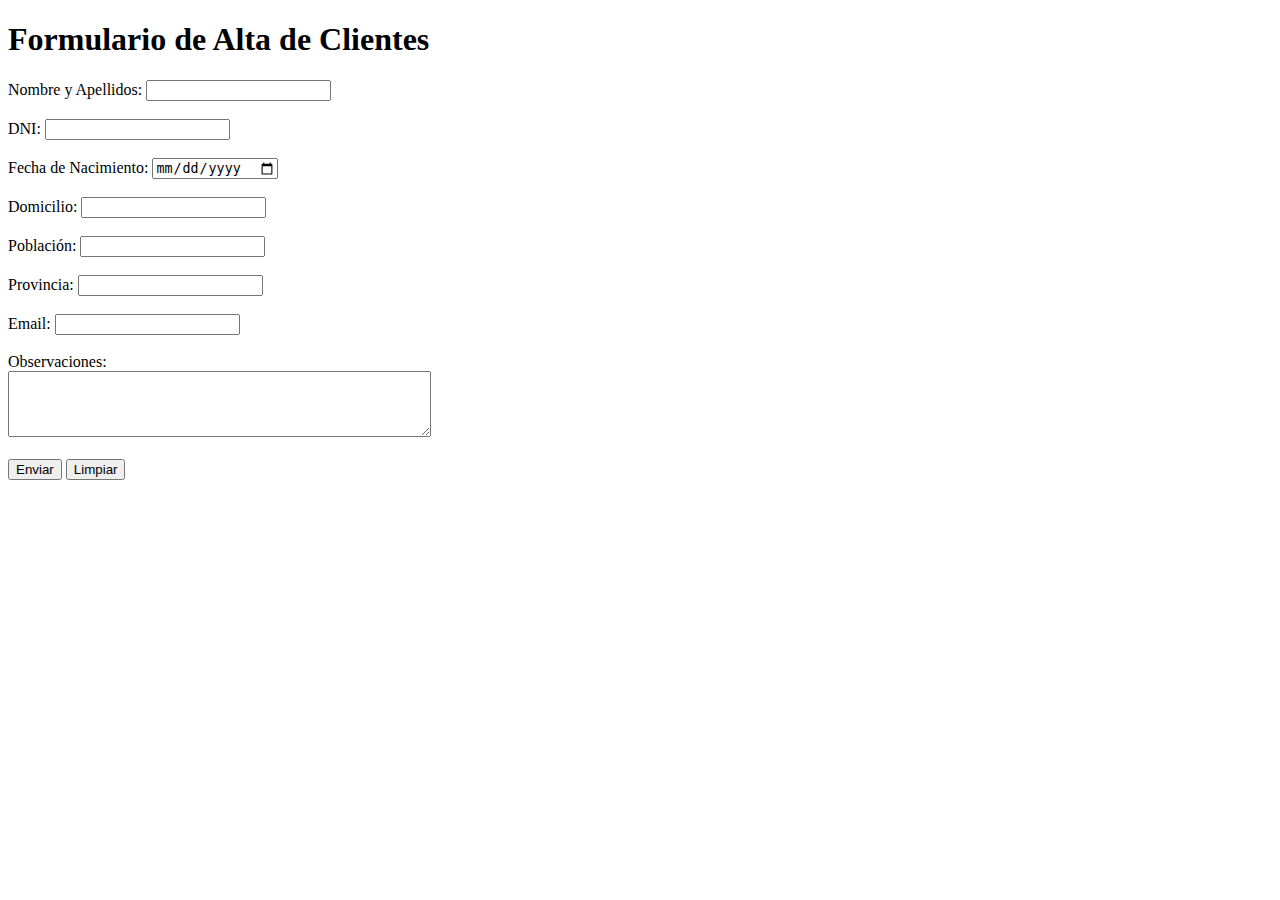
==== altacliente.html @ 8793b3df "1st commit" ====
<!DOCTYPE html>
<html lang="en">
<head>
    <meta charset="UTF-8">
    <meta name="viewport" content="width=device-width, initial-scale=1.0">
    <title>Alta cliente</title>
</head>
<script src="checkForm.js"></script>
<body>
    <h1>Formulario de Alta de Clientes</h1>

    <form action="mailto:alta.cliente@inmobiliariamyl.es" method="post" enctype="text/plain" onsubmit="return checkValues()">
    <label for="nombre">Nombre y Apellidos:</label>
    <input type="text" id="nombre" name="nombre" required><br><br>

    <label for="dni">DNI:</label>
    <input type="text" id="dni" name="dni" required><br><br>

    <label for="fecha">Fecha de Nacimiento:</label>
    <input type="date" id="fecha" name="fecha" required><br><br>

    <label for="domicilio">Domicilio:</label>
    <input type="text" id="domicilio" maxlength="45" name="domicilio" required><br><br>

    <label for="poblacion">Población:</label>
    <input type="text" id="poblacion" maxlength="45" name="poblacion" required><br><br>

    <label for="provincia">Provincia:</label>
    <input type="text" id="provincia" maxlength="20" name="provincia" required><br><br>

    <label for="email">Email:</label>
    <input type="email" id="email" name="email" required><br><br>

    <label for="observaciones">Observaciones:</label><br>
    <textarea id="observaciones" name="observaciones" rows="4" cols="50"></textarea><br><br>

    <input type="submit" value="Enviar">
    <input type="reset" value="Limpiar">
  </form>
</body>
</html>
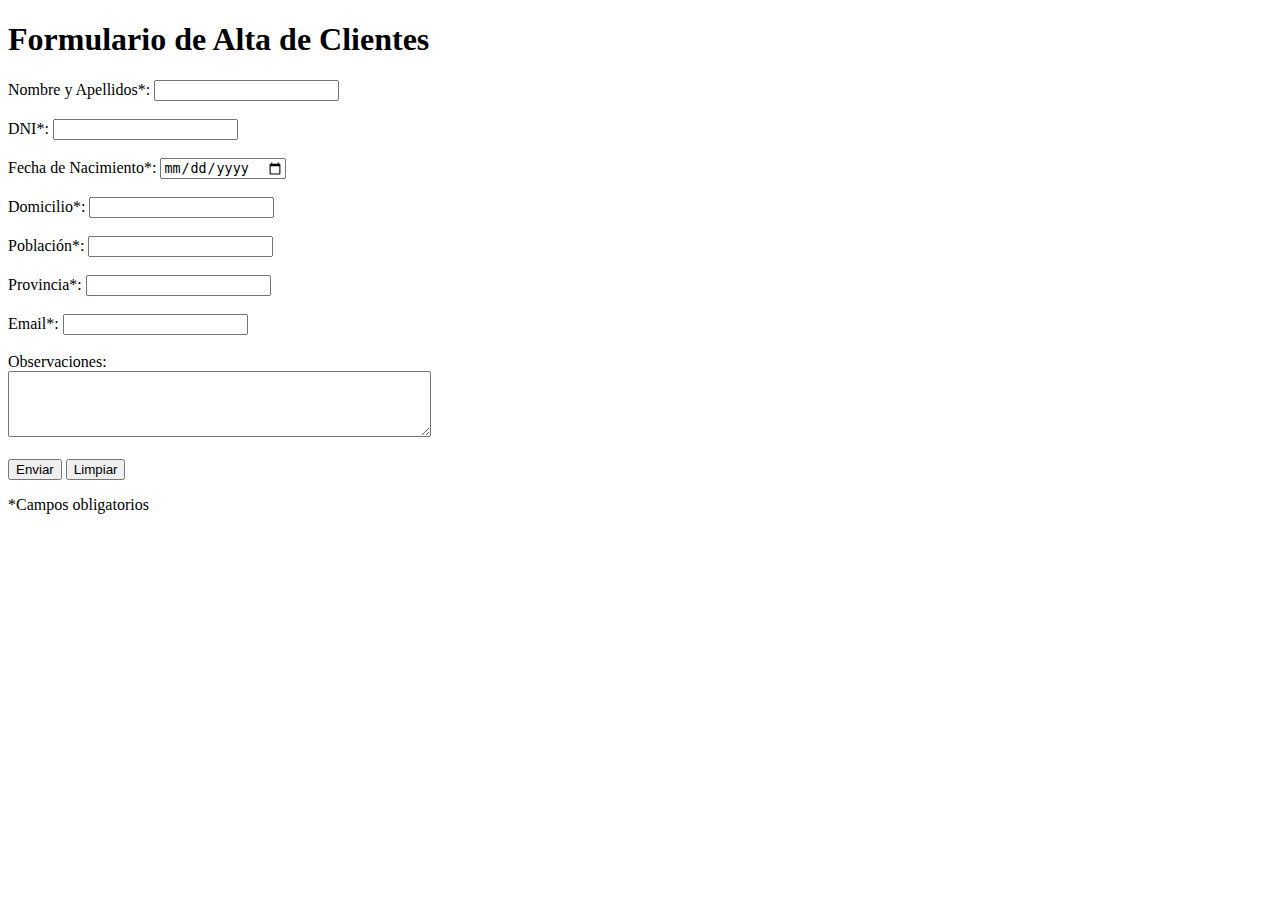
==== commit 9b34b71e: "css and fullscreen" ====
--- a/altacliente.html
+++ b/altacliente.html
@@ -10,25 +10,25 @@
     <h1>Formulario de Alta de Clientes</h1>
 
     <form action="mailto:alta.cliente@inmobiliariamyl.es" method="post" enctype="text/plain" onsubmit="return checkValues()">
-    <label for="nombre">Nombre y Apellidos:</label>
+    <label for="nombre">Nombre y Apellidos*:</label>
     <input type="text" id="nombre" name="nombre" required><br><br>
 
-    <label for="dni">DNI:</label>
+    <label for="dni">DNI*:</label>
     <input type="text" id="dni" name="dni" required><br><br>
 
-    <label for="fecha">Fecha de Nacimiento:</label>
+    <label for="fecha">Fecha de Nacimiento*:</label>
     <input type="date" id="fecha" name="fecha" required><br><br>
 
-    <label for="domicilio">Domicilio:</label>
+    <label for="domicilio">Domicilio*:</label>
     <input type="text" id="domicilio" maxlength="45" name="domicilio" required><br><br>
 
-    <label for="poblacion">Población:</label>
+    <label for="poblacion">Población*:</label>
     <input type="text" id="poblacion" maxlength="45" name="poblacion" required><br><br>
 
-    <label for="provincia">Provincia:</label>
+    <label for="provincia">Provincia*:</label>
     <input type="text" id="provincia" maxlength="20" name="provincia" required><br><br>
 
-    <label for="email">Email:</label>
+    <label for="email">Email*:</label>
     <input type="email" id="email" name="email" required><br><br>
 
     <label for="observaciones">Observaciones:</label><br>
@@ -37,5 +37,7 @@
     <input type="submit" value="Enviar">
     <input type="reset" value="Limpiar">
   </form>
+
+  <p>*Campos obligatorios</p>
 </body>
 </html>